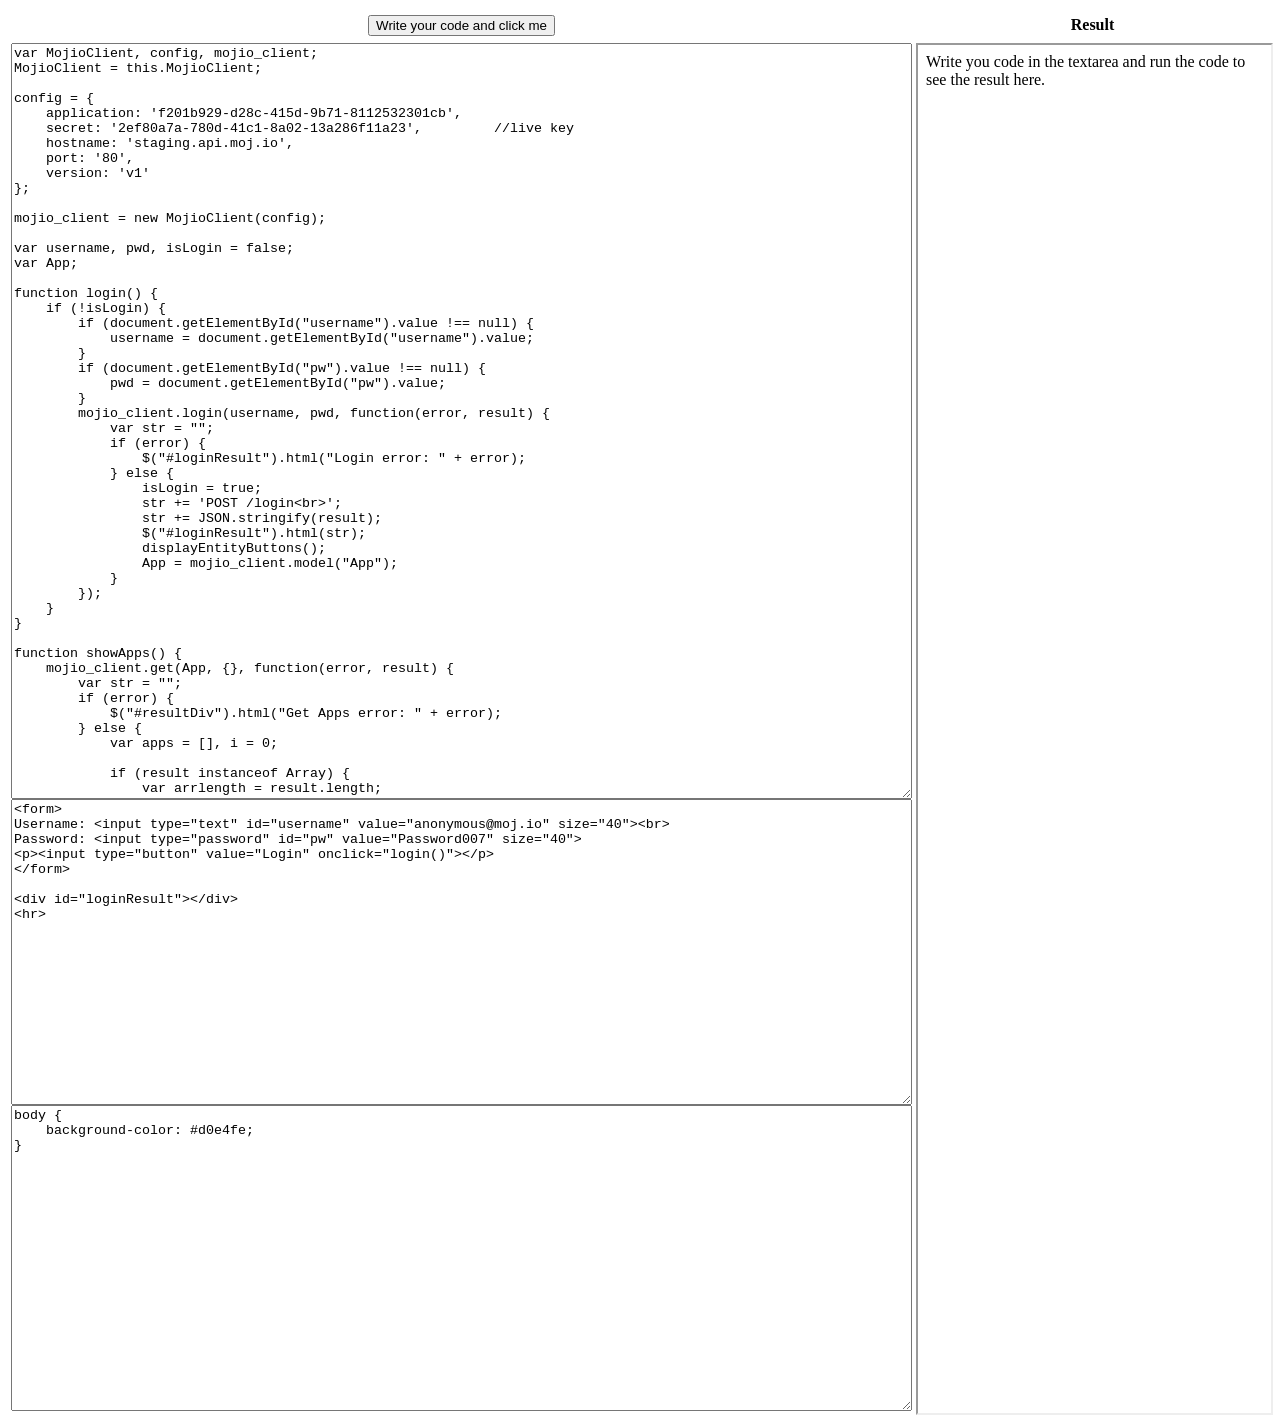
==== create_example.html @ 2a21011b "Created delete_example and create_example Apps." ====
<html>
    <head>
        <meta http-equiv="content-type" content="text/html;charset=UTF-8" />
        <meta charset="utf-8" />
        <title>JavaScript Sample Runner</title>
        
        <script type="text/javascript" charset="utf-8" src="bower_components/jquery/dist/jquery.js"></script>
        <script type="text/javascript" charset="utf-8" src="bower_components/mojio-js/dist/browser/MojioClient.js"></script>
        
        <script type="text/javascript">
            var scripts = '<script type="text/javascript" charset="utf-8" src="bower_components/jquery/dist/jquery.js"><\/script>' +
            '<script type="text/javascript" charset="utf-8" src="bower_components/mojio-js/dist/browser/MojioClient.js"><\/script>' +
            '<script type="text/javascript" charset="utf-8" src="bower_components/signalr/jquery.signalR-2.0.2.js"><\/script>';

            function init() {
                var iframe = document.getElementById("runningArea");
                var doc = iframe.contentDocument || iframe.contentWindow.document;
                var html = 'Write you code in the textarea and run the code to see the result here.';
                
                doc.open();
                doc.write(html);
                doc.close();
            }
            
            function insert_code(obj) {
                var obj = '<style>' + document.getElementById("userCSS").value + '<\/style>';
                obj += document.getElementById("userHtml").value;
                obj += '<script>' + document.getElementById("userCode").value + '<\/script>';
                
                var iframe = document.getElementById("runningArea");
                var doc = iframe.contentDocument || iframe.contentWindow.document;
                var html = '<head>' + scripts + '<\/head>' + '<body>' + obj + '<\/body>';
                
                doc.open();
                doc.writeln(html);
                doc.close();
            }
            
            window.onload = init;
        </script>
    </head>
    <body>
        <table width="100%" height="100%" border="0">
            <thead> 
                <tr height="30px">
                    <th width="50%">
                        <button onclick="insert_code()">Write your code and click me</button>
                    </th>
                    <th>Result</th>
                </tr>
            </thead>
            <tbody>
                <tr height="*">
                    <td width="50%" valign="top">
                        <textarea cols="110" rows="50" id="userCode" placeholder="js">
var MojioClient, config, mojio_client;
MojioClient = this.MojioClient;

config = {
    application: 'f201b929-d28c-415d-9b71-8112532301cb',
    secret: '2ef80a7a-780d-41c1-8a02-13a286f11a23',         //live key
    hostname: 'staging.api.moj.io',
    port: '80',
    version: 'v1'
};

mojio_client = new MojioClient(config);

var username, pwd, isLogin = false;
var App;

function login() {
    if (!isLogin) {
        if (document.getElementById("username").value !== null) {
            username = document.getElementById("username").value;
        }
        if (document.getElementById("pw").value !== null) {
            pwd = document.getElementById("pw").value;
        }
        mojio_client.login(username, pwd, function(error, result) {
            var str = "";
            if (error) {
                $("#loginResult").html("Login error: " + error);
            } else {
                isLogin = true;
                str += 'POST /login<br>';
                str += JSON.stringify(result);
                $("#loginResult").html(str);
                displayEntityButtons();
                App = mojio_client.model("App");
            }
        });
    }
}

function showApps() {
    mojio_client.get(App, {}, function(error, result) {
        var str = "";
        if (error) {
            $("#resultDiv").html("Get Apps error: " + error);
        } else {
            var apps = [], i = 0;

            if (result instanceof Array) {
                var arrlength = result.length;
                for (; i < arrlength; i++) {
                    apps[i] = new App(result[i]);
                }
            } else if (result.Data instanceof Array) {
                var arrlength = result.Data.length;
                for (; i < arrlength; i++) {
                    apps[i] = new App(result.Data[i]);
                }
            } else if ((result.Data != null)) {
                apps[i] = new App(result.Data);
            } else {
                apps[i] = new App(result);
            }

            // display the app results
            $("#resultDiv").empty();
            if (i > 0) {
                $("#resultDiv").html("<p>App list</p>");
                showItems(apps, "resultDiv", "app");
            } else {
                $("#resultDiv").html("<p>App list - No App found</p>");
            }
        }
    });
}

function showItems(items, div, entityType) {
    var length = items.length;
    var listId = div + "list";
    $("#"+div).append('<select id="' + listId + '" size ="' + length + '"></select><br>');
    for (var i = 0; i < length; i++) {
        $("#"+listId).append('<option value='+i+'>' + items[i].Name + '</option>');
    }
}

function createApp() {
    var app, appName, appDescription;
    
    $("#createDivResult").html('');
    if (document.getElementById("appNameId").value !== null) {
        appName = document.getElementById("appNameId").value;
        if (appName === "") {
            $("#createDivResult").append("You should give your App a name.");
            return;
        }
    } else {
        return;
    }
        
    if (document.getElementById("appDescriptionId").value !== null) {
        appDescription = document.getElementById("appDescriptionId").value;
        if (appDescription === "") {
            $("#createDivResult").append("You should give your App a description.");
            return;
        }
    } else {
        return;
    }
    
    app = new App().mock();
    app.Name = appName;
    app.Description = appDescription;
    
    mojio_client.post(app, function(error, result) {
        if (error) {
            $("#createDivResult").append("Create App error: " + error);
        } else {
            console.log(result);
            $("#createDivResult").append('<p>App created. Refresh the list by pressing the "Get Apps" button.</p>');
        }
    });
}

function inputFields(parentDiv) {
    var appName = document.createElement("input");
    appName.id = 'appNameId';
    appName.setAttribute('type', 'text');
    appName.setAttribute('value', 'Test App');
    
    var appDescription = document.createElement("input");
    appDescription.id = 'appDescriptionId';
    appDescription.setAttribute('type', 'text');
    appDescription.setAttribute('value', 'Test App Description');
    
    var strID = "#" + parentDiv.id;
    parentDiv.appendChild(appName);
    $(strID).append('<br>');
    parentDiv.appendChild(appDescription);
    $(strID).append('<br>');
}

function createButton(name, func, parent) {
    var createdButton = document.createElement("input");
    createdButton.type = "button";
    createdButton.value = name;
    createdButton.onclick = func;
    if (parent != null)
        parent.appendChild(createdButton);
    else
        document.body.appendChild(createdButton);
}

function displayEntityButtons() {
    if (isLogin) {
        createButton("Get Apps", showApps);
        var div = document.createElement('div');
        div.id = 'resultDiv';
        document.body.appendChild(div);
        
        var div2 = document.createElement('div');
        div2.id = 'createDiv';
        document.body.appendChild(div2);
        $("#createDiv").prepend('<hr>');
        inputFields(div2);
        createButton("Create App", createApp, div2);
        
        var div3 = document.createElement('div');
        div3.id = 'createDivResult';
        div2.appendChild(div3);
    }
}</textarea>
                        <textarea cols="110" rows="20" id="userHtml" placeholder="html">
<form>
Username: <input type="text" id="username" value="anonymous@moj.io" size="40"><br>
Password: <input type="password" id="pw" value="Password007" size="40">
<p><input type="button" value="Login" onclick="login()"></p>
</form> 

<div id="loginResult"></div>
<hr></textarea>
                        <textarea cols="110" rows="20" id="userCSS" placeholder="css">
body {
    background-color: #d0e4fe;
}</textarea>
                    </td>
                    <td width="50%" valign="top">
                        <iframe id="runningArea" frameborder="1" width="100%" height="100%" sandbox="allow-same-origin allow-scripts"></iframe>
                    </td>
                </tr>
            </tbody>        
        </table>
    </body>
</html>
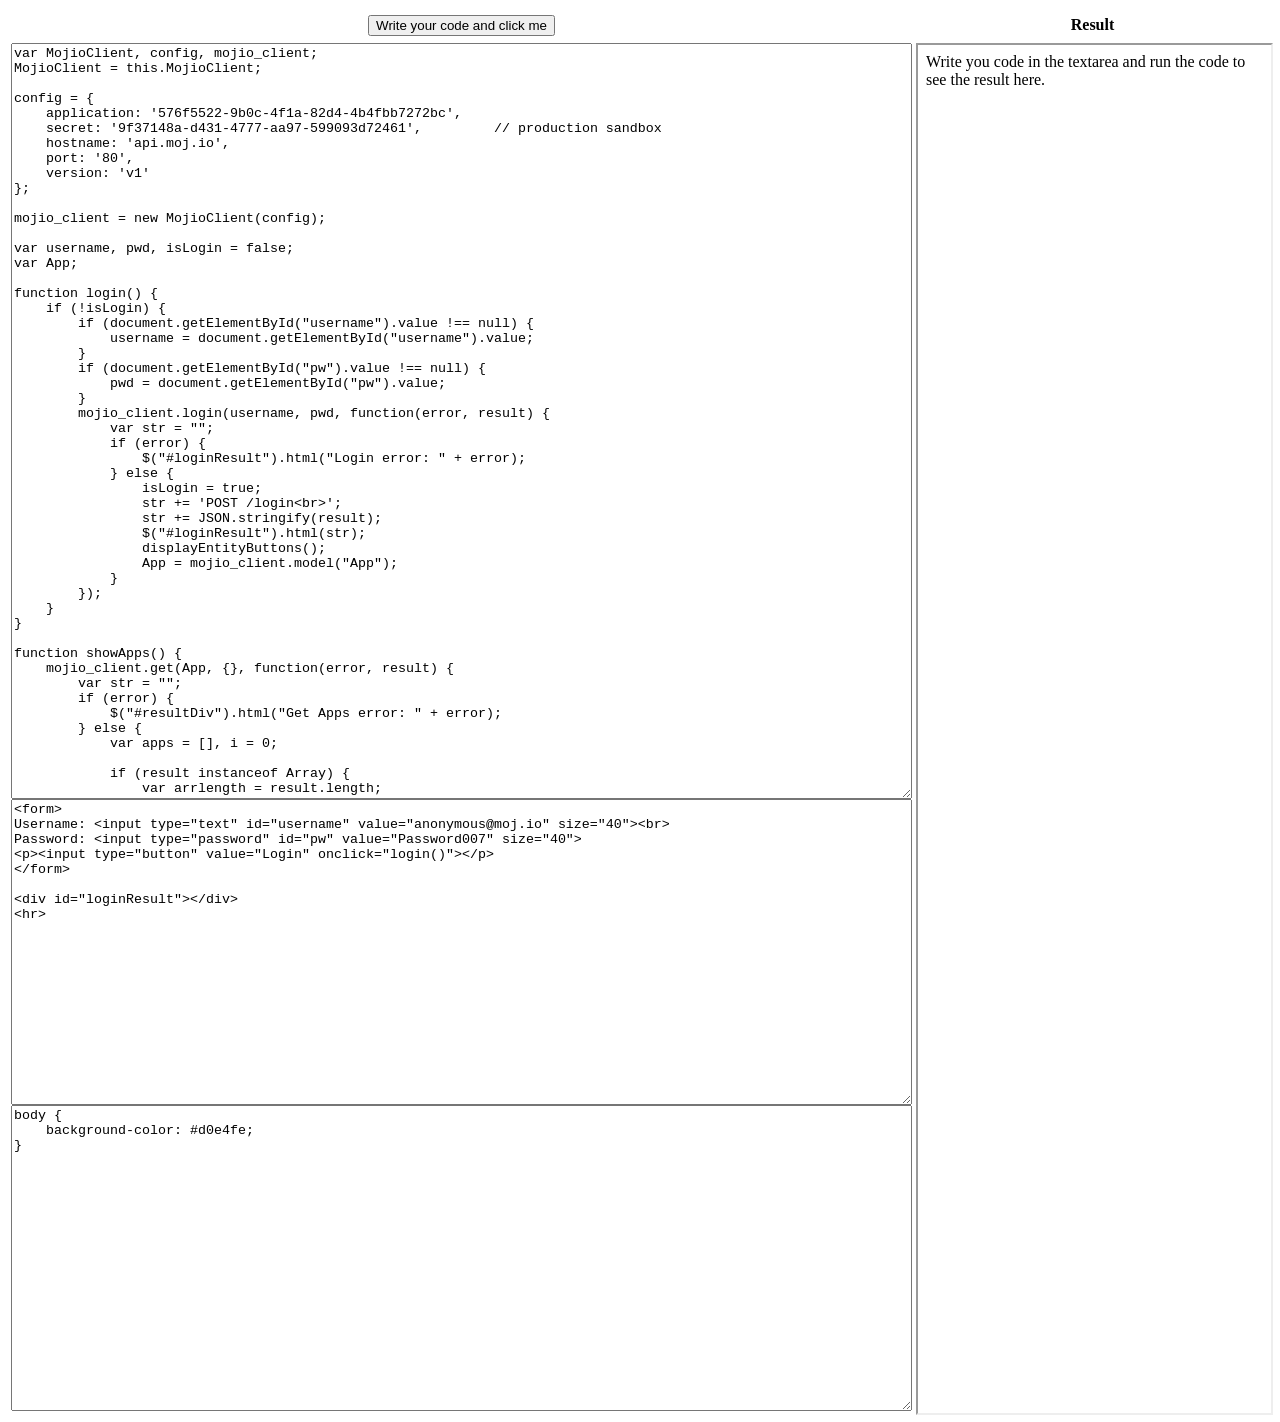
==== commit 075efdc8: "Changed to production sandbox for all examples." ====
--- a/create_example.html
+++ b/create_example.html
@@ -57,9 +57,9 @@
 MojioClient = this.MojioClient;
 
 config = {
-    application: 'f201b929-d28c-415d-9b71-8112532301cb',
-    secret: '2ef80a7a-780d-41c1-8a02-13a286f11a23',         //live key
-    hostname: 'staging.api.moj.io',
+    application: '576f5522-9b0c-4f1a-82d4-4b4fbb7272bc',
+    secret: '9f37148a-d431-4777-aa97-599093d72461',         // production sandbox
+    hostname: 'api.moj.io',
     port: '80',
     version: 'v1'
 };
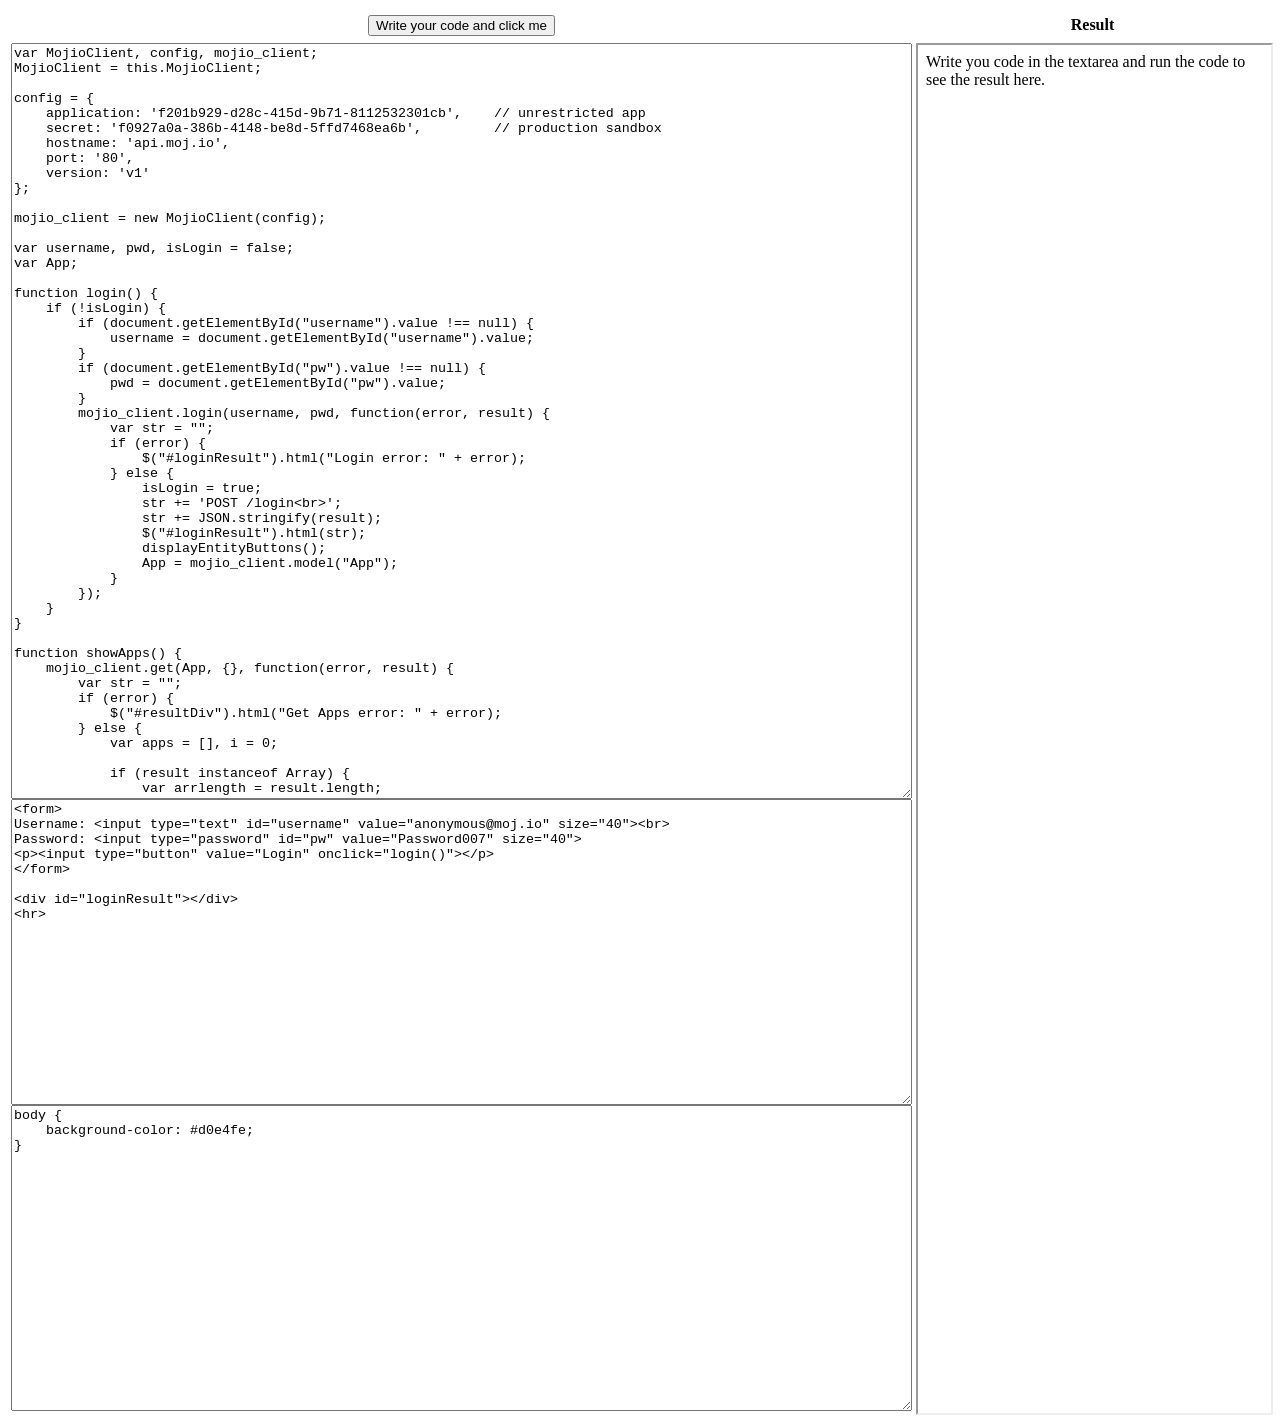
==== commit 5332e63f: "Changed the login App to the unrestricted App." ====
--- a/create_example.html
+++ b/create_example.html
@@ -57,8 +57,8 @@
 MojioClient = this.MojioClient;
 
 config = {
-    application: '576f5522-9b0c-4f1a-82d4-4b4fbb7272bc',
-    secret: '9f37148a-d431-4777-aa97-599093d72461',         // production sandbox
+    application: 'f201b929-d28c-415d-9b71-8112532301cb',    // unrestricted app
+    secret: 'f0927a0a-386b-4148-be8d-5ffd7468ea6b',         // production sandbox
     hostname: 'api.moj.io',
     port: '80',
     version: 'v1'
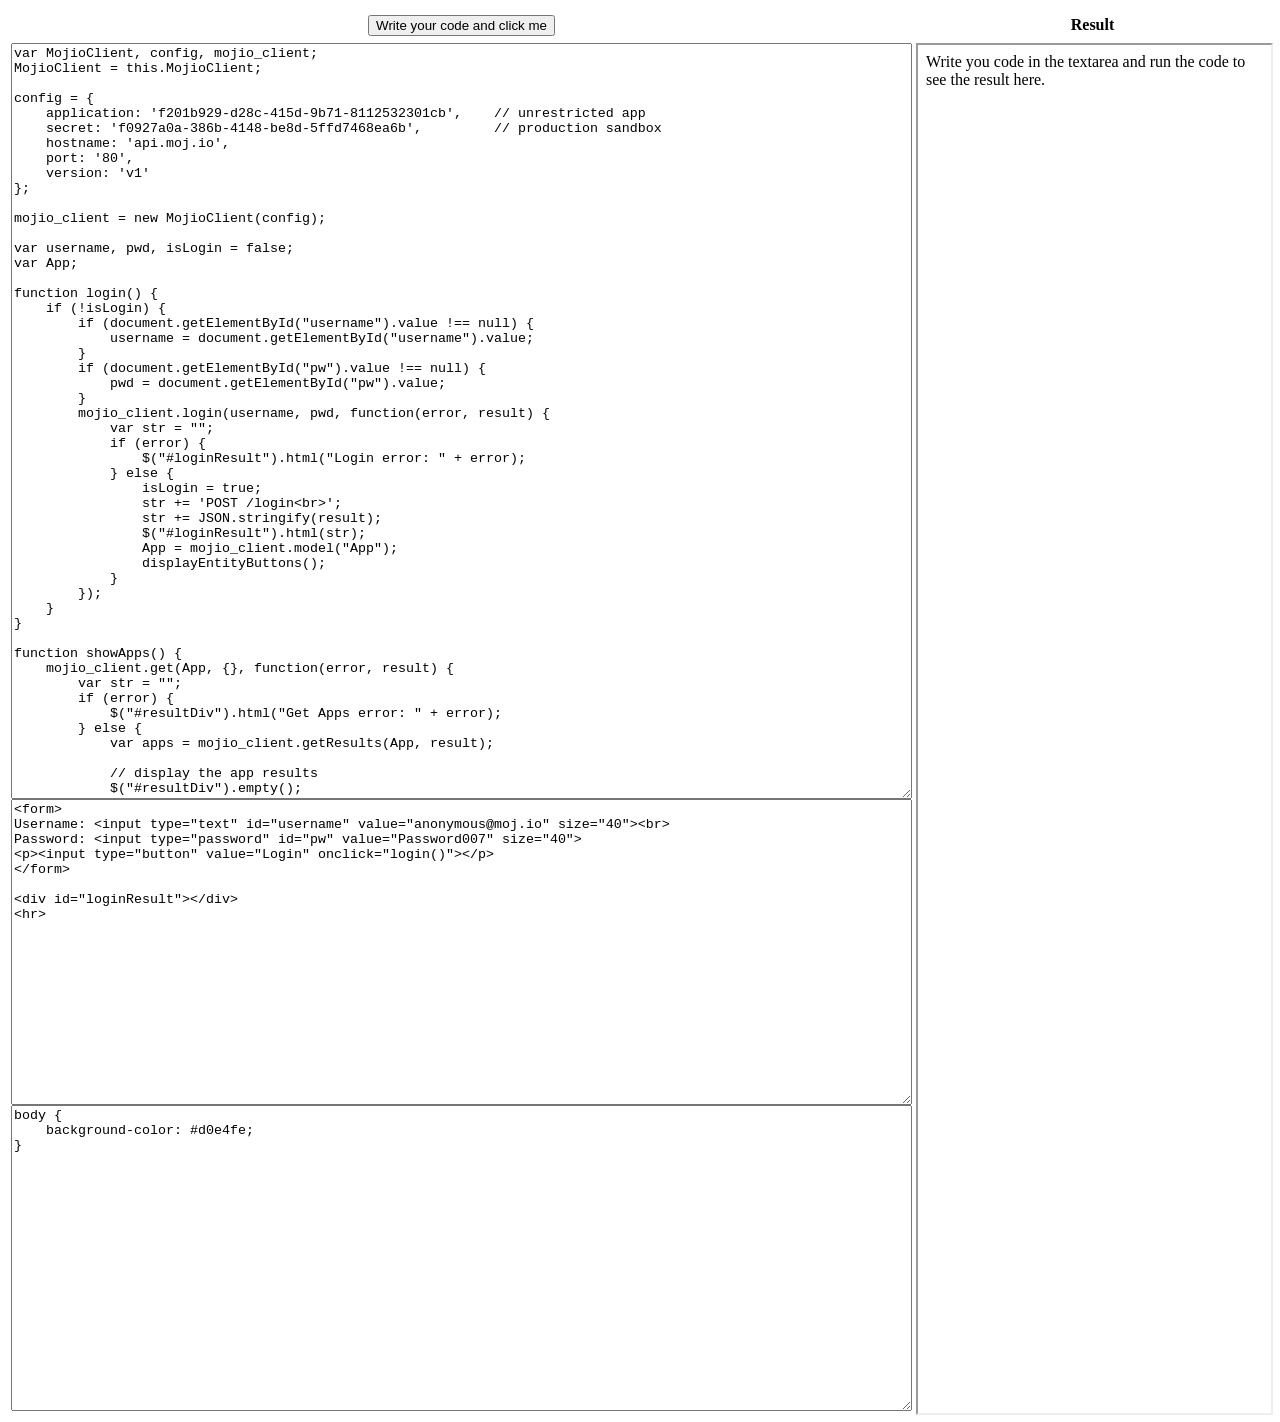
==== commit fcee9e64: "Uses the helper method to get results." ====
--- a/create_example.html
+++ b/create_example.html
@@ -86,8 +86,8 @@
                 str += 'POST /login<br>';
                 str += JSON.stringify(result);
                 $("#loginResult").html(str);
+                App = mojio_client.model("App");
                 displayEntityButtons();
-                App = mojio_client.model("App");
             }
         });
     }
@@ -99,29 +99,13 @@
         if (error) {
             $("#resultDiv").html("Get Apps error: " + error);
         } else {
-            var apps = [], i = 0;
-
-            if (result instanceof Array) {
-                var arrlength = result.length;
-                for (; i < arrlength; i++) {
-                    apps[i] = new App(result[i]);
-                }
-            } else if (result.Data instanceof Array) {
-                var arrlength = result.Data.length;
-                for (; i < arrlength; i++) {
-                    apps[i] = new App(result.Data[i]);
-                }
-            } else if ((result.Data != null)) {
-                apps[i] = new App(result.Data);
-            } else {
-                apps[i] = new App(result);
-            }
+            var apps = mojio_client.getResults(App, result);
 
             // display the app results
             $("#resultDiv").empty();
-            if (i > 0) {
+            if (apps.length > 0) {
                 $("#resultDiv").html("<p>App list</p>");
-                showItems(apps, "resultDiv", "app");
+                showItems(apps, "resultDiv");
             } else {
                 $("#resultDiv").html("<p>App list - No App found</p>");
             }
@@ -129,7 +113,7 @@
     });
 }
 
-function showItems(items, div, entityType) {
+function showItems(items, div) {
     var length = items.length;
     var listId = div + "list";
     $("#"+div).append('<select id="' + listId + '" size ="' + length + '"></select><br>');
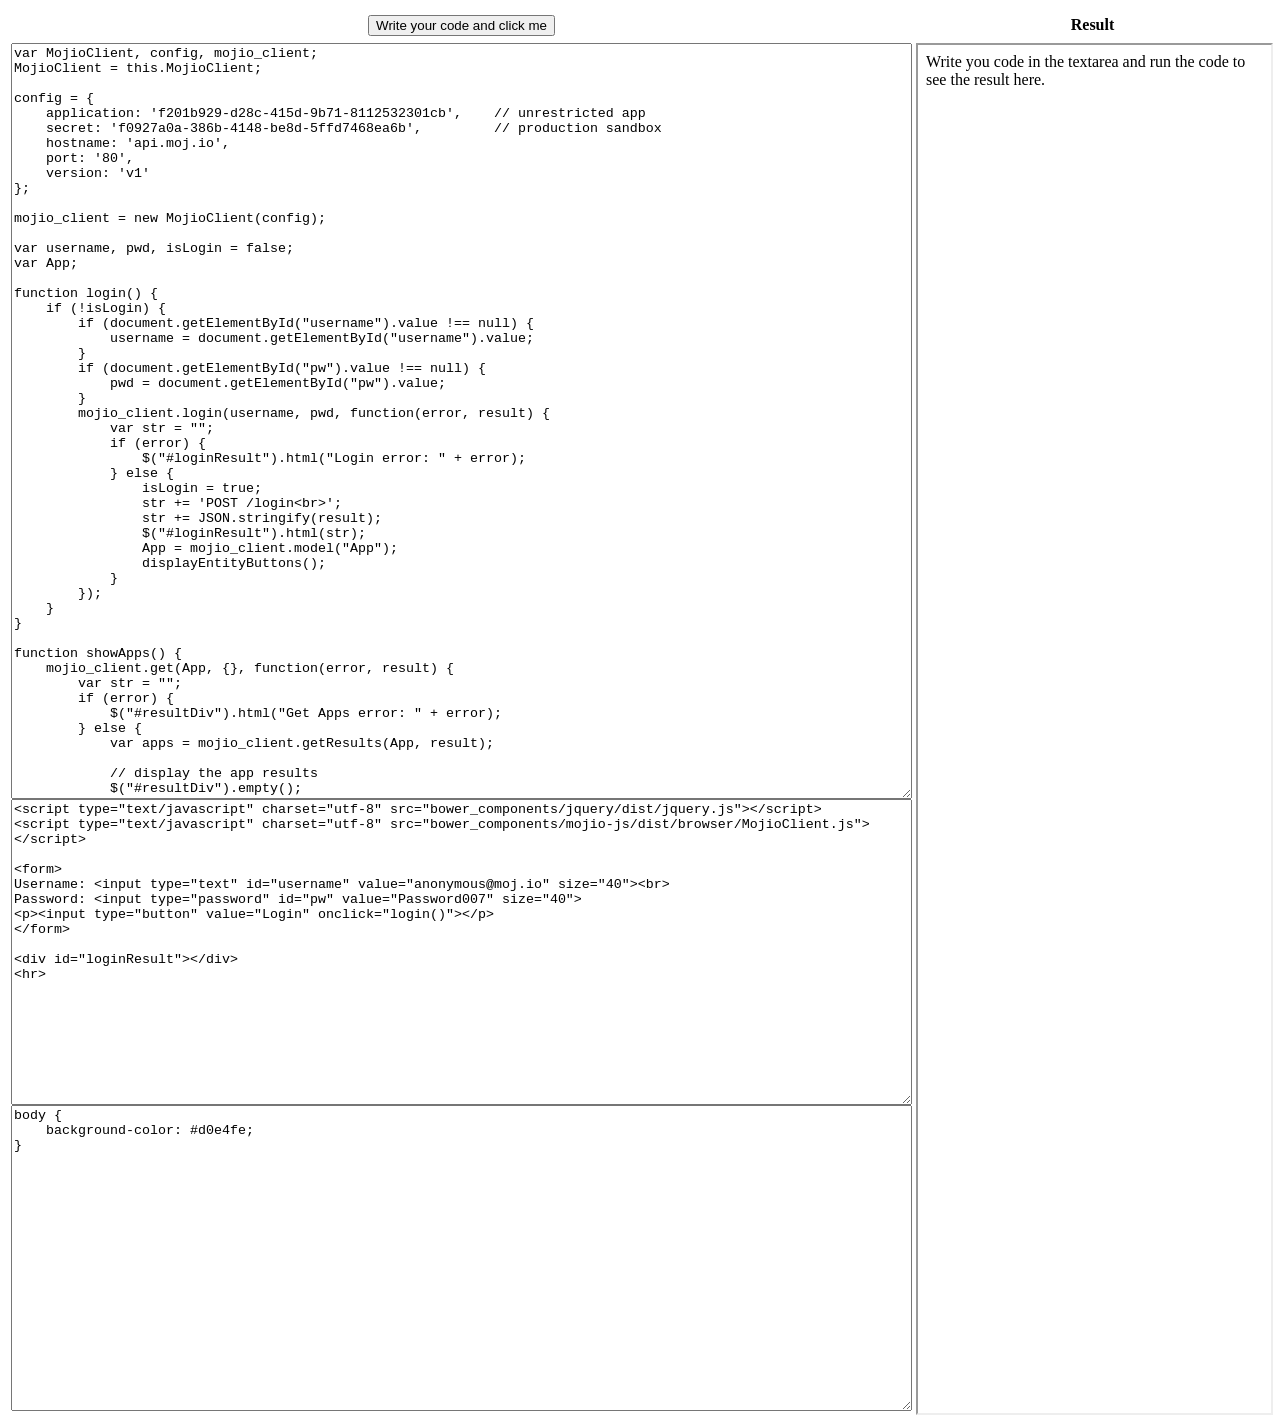
==== commit 5ea55b32: "Moved the scripts to the in browser html" ====
--- a/create_example.html
+++ b/create_example.html
@@ -3,15 +3,8 @@
         <meta http-equiv="content-type" content="text/html;charset=UTF-8" />
         <meta charset="utf-8" />
         <title>JavaScript Sample Runner</title>
-        
-        <script type="text/javascript" charset="utf-8" src="bower_components/jquery/dist/jquery.js"></script>
-        <script type="text/javascript" charset="utf-8" src="bower_components/mojio-js/dist/browser/MojioClient.js"></script>
-        
+
         <script type="text/javascript">
-            var scripts = '<script type="text/javascript" charset="utf-8" src="bower_components/jquery/dist/jquery.js"><\/script>' +
-            '<script type="text/javascript" charset="utf-8" src="bower_components/mojio-js/dist/browser/MojioClient.js"><\/script>' +
-            '<script type="text/javascript" charset="utf-8" src="bower_components/signalr/jquery.signalR-2.0.2.js"><\/script>';
-
             function init() {
                 var iframe = document.getElementById("runningArea");
                 var doc = iframe.contentDocument || iframe.contentWindow.document;
@@ -29,7 +22,7 @@
                 
                 var iframe = document.getElementById("runningArea");
                 var doc = iframe.contentDocument || iframe.contentWindow.document;
-                var html = '<head>' + scripts + '<\/head>' + '<body>' + obj + '<\/body>';
+                var html = '<body>' + obj + '<\/body>';
                 
                 doc.open();
                 doc.writeln(html);
@@ -209,6 +202,9 @@
     }
 }</textarea>
                         <textarea cols="110" rows="20" id="userHtml" placeholder="html">
+<script type="text/javascript" charset="utf-8" src="bower_components/jquery/dist/jquery.js"></script>
+<script type="text/javascript" charset="utf-8" src="bower_components/mojio-js/dist/browser/MojioClient.js"></script>
+
 <form>
 Username: <input type="text" id="username" value="anonymous@moj.io" size="40"><br>
 Password: <input type="password" id="pw" value="Password007" size="40">
